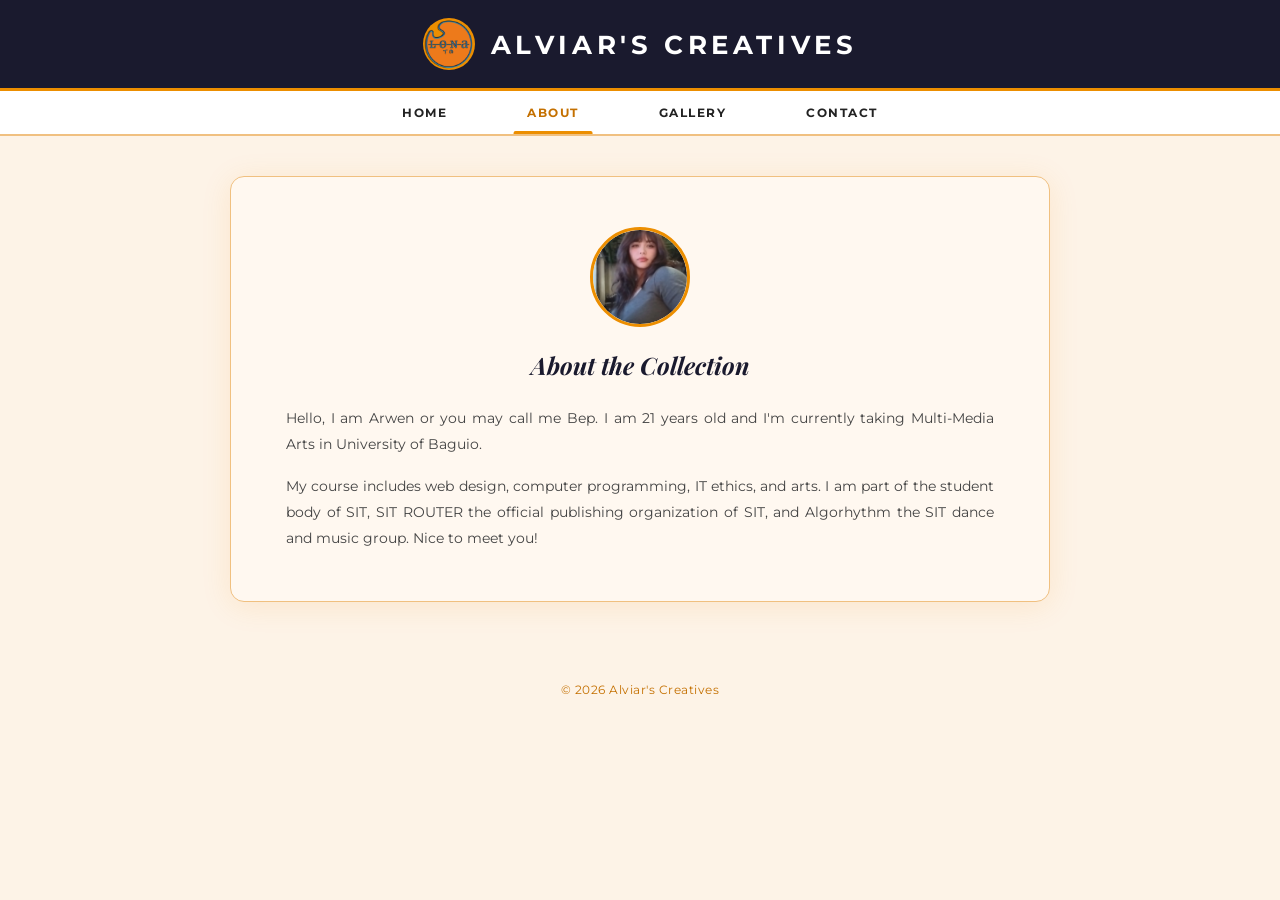
==== about.html @ b89cd4a8 "Initial Commit" ====
<!DOCTYPE html>
<html lang="en">
<head>
  <meta charset="UTF-8" />
  <meta name="viewport" content="width=device-width, initial-scale=1.0"/>
  <title>About | Alviar's Creatives</title>
  <link href="https://fonts.googleapis.com/css2?family=Playfair+Display:ital,wght@0,700;1,700&family=Montserrat:wght@400;600;700;800&family=Lato:ital,wght@0,400;1,400&display=swap" rel="stylesheet"/>
  <link rel="stylesheet" href="style.css"/>
</head>
<body>

  <header>
    <div class="logo-icon">
      <img src="LONA-Transparent.png" alt="Lona">
    </div>
    <h1>Alviar's Creatives</h1>
  </header>

  <nav>
    <a href="index.html">Home</a>
    <a href="about.html" class="active">About</a>
    <a href="gallery.html">Gallery</a>
    <a href="contact.html">Contact</a>
  </nav>

  <div class="wrapper">
    <div class="card about-card">

      <div class="avatar-wrap">
        <div class="avatar">
          <img src="Arwen.webp" alt="Me">
        </div>
      </div>

      <h2>About the Collection</h2>

      <p>Hello, I am Arwen or you may call me Bep.
        I am 21 years old and I'm currently taking Multi-Media Arts in University of Baguio.</p>

      <p>My course includes web design, computer programming, IT ethics, and arts.
        I am part of the student body of SIT, SIT ROUTER the official publishing organization of SIT, and Algorhythm the SIT dance and music group. Nice to meet you!</p>

    </div>
  </div>

  <footer>© 2026 Alviar's Creatives</footer>

</body>
</html>
---- style.css ----
*, *::before, *::after {
  box-sizing: border-box;
  margin: 0;
  padding: 0;
}

:root {
  --orange: #ec8e00;
  --orange-light: #f59f4f;
  --orange-dark: #c47000;
  --blue: #00aeff;
  --dark: #1a1a2e;
  --gold: #ec8e00;
  --bg: #fdf3e7;
  --white: #ffffff;
  --text: #222222;
  --card-bg: #fff8f0;
  --border: #f0c080;
}

body {
  font-family: 'Montserrat', sans-serif;
  background-color: var(--bg);
  color: var(--text);
  min-height: 100vh;
}

/* ── HEADER ── */
header {
  background-color: var(--dark);
  padding: 18px 40px;
  display: flex;
  align-items: center;
  justify-content: center;
  gap: 16px;
  border-bottom: 3px solid var(--gold);
}

.logo-icon {
  width: 52px;
  height: 52px;
  border-radius: 50%;
  background: var(--gold);
  display: flex;
  align-items: center;
  justify-content: center;
  flex-shrink: 0;
  overflow: hidden;
}

.logo-icon img {
  width: 130%;
  height: 130%;
  object-fit: cover;
}

header h1 {
  font-family: 'Montserrat', sans-serif;
  font-weight: 700;
  font-size: 1.6rem;
  letter-spacing: 0.18em;
  color: var(--white);
  text-transform: uppercase;
}

/* ── NAV ── */
nav {
  background-color: var(--white);
  display: flex;
  justify-content: center;
  border-bottom: 2px solid var(--border);
}

nav a {
  display: inline-block;
  padding: 14px 40px;
  text-decoration: none;
  font-size: 0.78rem;
  font-weight: 700;
  letter-spacing: 0.12em;
  text-transform: uppercase;
  color: var(--text);
  position: relative;
  transition: color 0.2s;
}

nav a:hover {
  color: var(--gold);
}

nav a.active {
  color: var(--orange-dark);
}

nav a.active::after {
  content: '';
  display: block;
  position: absolute;
  bottom: 0;
  left: 50%;
  transform: translateX(-50%);
  width: 60%;
  height: 3px;
  background: var(--orange);
  border-radius: 2px 2px 0 0;
}

/* ── LAYOUT ── */
.wrapper {
  padding: 40px 30px 60px;
  display: flex;
  justify-content: center;
}

.card {
  background: var(--card-bg);
  border-radius: 14px;
  padding: 50px 55px;
  max-width: 820px;
  width: 100%;
  box-shadow: 0 4px 30px rgba(236, 142, 0, 0.12);
  border: 1px solid var(--border);
}

/* ── AVATAR ── */
.avatar {
  width: 100px;
  height: 100px;
  border-radius: 50%;
  border: 3px solid var(--orange);
  overflow: hidden;
  background: #ffe8c0;
  display: flex;
  align-items: center;
  justify-content: center;
}

.avatar img {
  width: 100%;
  height: 100%;
  object-fit: cover;
  border-radius: 50%;
  display: block;
}

.avatar-wrap {
  display: flex;
  justify-content: center;
  margin-bottom: 22px;
}

/* ── FOOTER ── */
footer {
  text-align: center;
  padding: 20px;
  font-size: 0.78rem;
  color: var(--orange-dark);
  letter-spacing: 0.04em;
}

/* ── BUTTON ── */
.btn {
  display: inline-block;
  background: var(--dark);
  color: var(--white);
  text-decoration: none;
  font-size: 0.82rem;
  font-weight: 700;
  letter-spacing: 0.12em;
  text-transform: uppercase;
  padding: 14px 38px;
  border-radius: 50px;
  border: none;
  cursor: pointer;
  transition: background 0.2s, color 0.2s, transform 0.15s;
}

.btn:hover {
  background: var(--gold);
  color: var(--dark);
  transform: translateY(-1px);
}

/* ── HOME / HERO ── */
.hero-card {
  text-align: center;
  max-width: 780px;
}

.hero-card h2 {
  font-family: 'Montserrat', sans-serif;
  font-weight: 800;
  font-size: 2.2rem;
  letter-spacing: 0.06em;
  text-transform: uppercase;
  color: var(--dark);
  margin-bottom: 10px;
}

.hero-card .tagline {
  font-family: 'Lato', sans-serif;
  font-style: italic;
  font-size: 1rem;
  color: var(--orange-dark);
  margin-bottom: 36px;
}

.avatar-row {
  display: flex;
  justify-content: center;
  gap: 12px;
  margin-bottom: 36px;
}

.hero-card .description {
  font-size: 0.92rem;
  line-height: 1.7;
  color: #555;
  max-width: 560px;
  margin: 0 auto 34px;
}

/* ── ABOUT ── */
.about-card h2 {
  font-family: 'Playfair Display', serif;
  font-weight: 700;
  font-style: italic;
  font-size: 1.5rem;
  text-align: center;
  color: var(--dark);
  margin-bottom: 24px;
}

.about-card p {
  font-size: 0.88rem;
  line-height: 1.85;
  color: #444;
  text-align: justify;
  margin-bottom: 16px;
}

.about-card p:last-child {
  margin-bottom: 0;
}

/* ── GALLERY ── */
.gallery-card {
  text-align: center;
}

.gallery-card h2 {
  font-family: 'Playfair Display', serif;
  font-weight: 700;
  font-style: italic;
  font-size: 1.5rem;
  color: var(--dark);
  margin-bottom: 8px;
}

.gallery-card .subtitle {
  font-size: 0.82rem;
  color: #777;
  margin-bottom: 36px;
  letter-spacing: 0.02em;
}

.gallery-grid {
  display: grid;
  grid-template-columns: repeat(4, 1fr);
  gap: 24px 16px;
}

.project-item {
  display: flex;
  flex-direction: column;
  align-items: center;
  gap: 8px;
}

.project-avatar {
  width: 100px;
  height: 100px;
  border-radius: 50%;
  border: 3px solid var(--orange);
  overflow: hidden;
  background: #ffe8c0;
  display: flex;
  align-items: center;
  justify-content: center;
  transition: transform 0.2s, box-shadow 0.2s;
}

.project-avatar:hover {
  transform: translateY(-3px);
  box-shadow: 0 6px 18px rgba(236, 142, 0, 0.35);
}

.project-avatar img {
  width: 100%;
  height: 100%;
  object-fit: cover;
}

.project-label {
  font-size: 0.65rem;
  font-weight: 700;
  letter-spacing: 0.1em;
  text-transform: uppercase;
  color: #555;
}

/* ── CONTACT ── */
.contact-card .card-header {
  text-align: center;
  margin-bottom: 36px;
}

.contact-card .card-header h2 {
  font-family: 'Playfair Display', serif;
  font-weight: 700;
  font-style: italic;
  font-size: 1.5rem;
  color: var(--dark);
  margin-bottom: 8px;
}

.contact-card .card-header p {
  font-size: 0.85rem;
  color: #666;
}

.two-col {
  display: grid;
  grid-template-columns: 1fr 1.4fr;
  gap: 40px;
}

.contact-details h3 {
  font-size: 0.72rem;
  font-weight: 800;
  letter-spacing: 0.14em;
  text-transform: uppercase;
  color: var(--orange);
  margin-bottom: 20px;
}

.detail-block {
  margin-bottom: 20px;
}

.detail-block .label {
  font-size: 0.68rem;
  font-weight: 700;
  letter-spacing: 0.1em;
  text-transform: uppercase;
  color: var(--dark);
  margin-bottom: 4px;
}

.detail-block .value {
  font-size: 0.83rem;
  color: #555;
  line-height: 1.6;
}

.form-group {
  margin-bottom: 16px;
}

.form-group label {
  display: block;
  font-size: 0.68rem;
  font-weight: 700;
  letter-spacing: 0.1em;
  text-transform: uppercase;
  color: var(--dark);
  margin-bottom: 5px;
}

.form-group input,
.form-group textarea {
  width: 100%;
  padding: 10px 14px;
  border: 1px solid var(--border);
  border-radius: 6px;
  font-family: 'Montserrat', sans-serif;
  font-size: 0.85rem;
  color: #444;
  outline: none;
  transition: border-color 0.2s;
  background: var(--white);
}

.form-group input::placeholder,
.form-group textarea::placeholder {
  color: #aaa;
}

.form-group input:focus,
.form-group textarea:focus {
  border-color: var(--orange);
}

.form-group textarea {
  resize: vertical;
  min-height: 90px;
}

.btn-send {
  width: 100%;
  padding: 13px;
  background: var(--dark);
  color: var(--white);
  border: none;
  border-radius: 6px;
  cursor: pointer;
  font-family: 'Montserrat', sans-serif;
  font-size: 0.78rem;
  font-weight: 700;
  letter-spacing: 0.14em;
  text-transform: uppercase;
  transition: background 0.2s, color 0.2s, transform 0.15s;
  margin-top: 4px;
}

.btn-send:hover {
  background: var(--orange);
  color: var(--dark);
  transform: translateY(-1px);
}
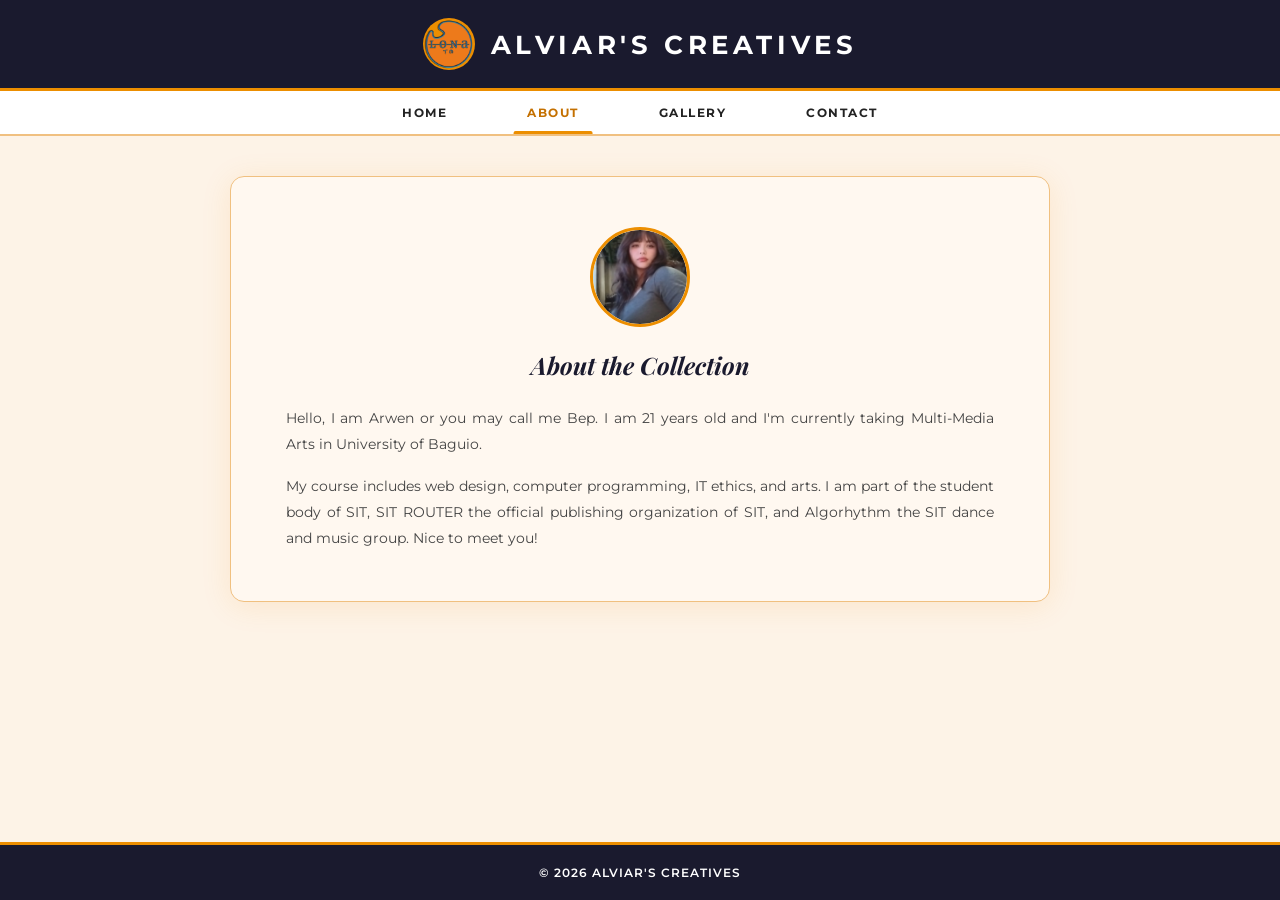
==== commit e047ff8c: "Updated most files to fix footer" ====
--- a/about.html
+++ b/about.html
@@ -23,25 +23,27 @@
     <a href="contact.html">Contact</a>
   </nav>
 
-  <div class="wrapper">
-    <div class="card about-card">
+  <main>
+    <div class="wrapper">
+      <div class="card about-card">
 
-      <div class="avatar-wrap">
-        <div class="avatar">
-          <img src="Arwen.webp" alt="Me">
+        <div class="avatar-wrap">
+          <div class="avatar">
+            <img src="Arwen.webp" alt="Me">
+          </div>
         </div>
+
+        <h2>About the Collection</h2>
+
+        <p>Hello, I am Arwen or you may call me Bep.
+          I am 21 years old and I'm currently taking Multi-Media Arts in University of Baguio.</p>
+
+        <p>My course includes web design, computer programming, IT ethics, and arts.
+          I am part of the student body of SIT, SIT ROUTER the official publishing organization of SIT, and Algorhythm the SIT dance and music group. Nice to meet you!</p>
+
       </div>
-
-      <h2>About the Collection</h2>
-
-      <p>Hello, I am Arwen or you may call me Bep.
-        I am 21 years old and I'm currently taking Multi-Media Arts in University of Baguio.</p>
-
-      <p>My course includes web design, computer programming, IT ethics, and arts.
-        I am part of the student body of SIT, SIT ROUTER the official publishing organization of SIT, and Algorhythm the SIT dance and music group. Nice to meet you!</p>
-
     </div>
-  </div>
+  </main>
 
   <footer>© 2026 Alviar's Creatives</footer>
 
--- a/style.css
+++ b/style.css
@@ -23,6 +23,8 @@
   background-color: var(--bg);
   color: var(--text);
   min-height: 100vh;
+  display: flex;
+  flex-direction: column;
 }
 
 /* ── HEADER ── */
@@ -107,9 +109,10 @@
 
 /* ── LAYOUT ── */
 .wrapper {
-  padding: 40px 30px 60px;
-  display: flex;
-  justify-content: center;
+  padding: 40px 30px 80px;
+  display: flex;
+  justify-content: center;
+  flex: 1;
 }
 
 .card {
@@ -151,11 +154,17 @@
 
 /* ── FOOTER ── */
 footer {
+  background-color: var(--dark);
+  border-top: 3px solid var(--gold);
   text-align: center;
-  padding: 20px;
+  padding: 20px 40px;
   font-size: 0.78rem;
-  color: var(--orange-dark);
-  letter-spacing: 0.04em;
+  color: var(--white);
+  letter-spacing: 0.08em;
+  text-transform: uppercase;
+  font-weight: 600;
+  width: 100%;
+  margin-top: auto;
 }
 
 /* ── BUTTON ── */
